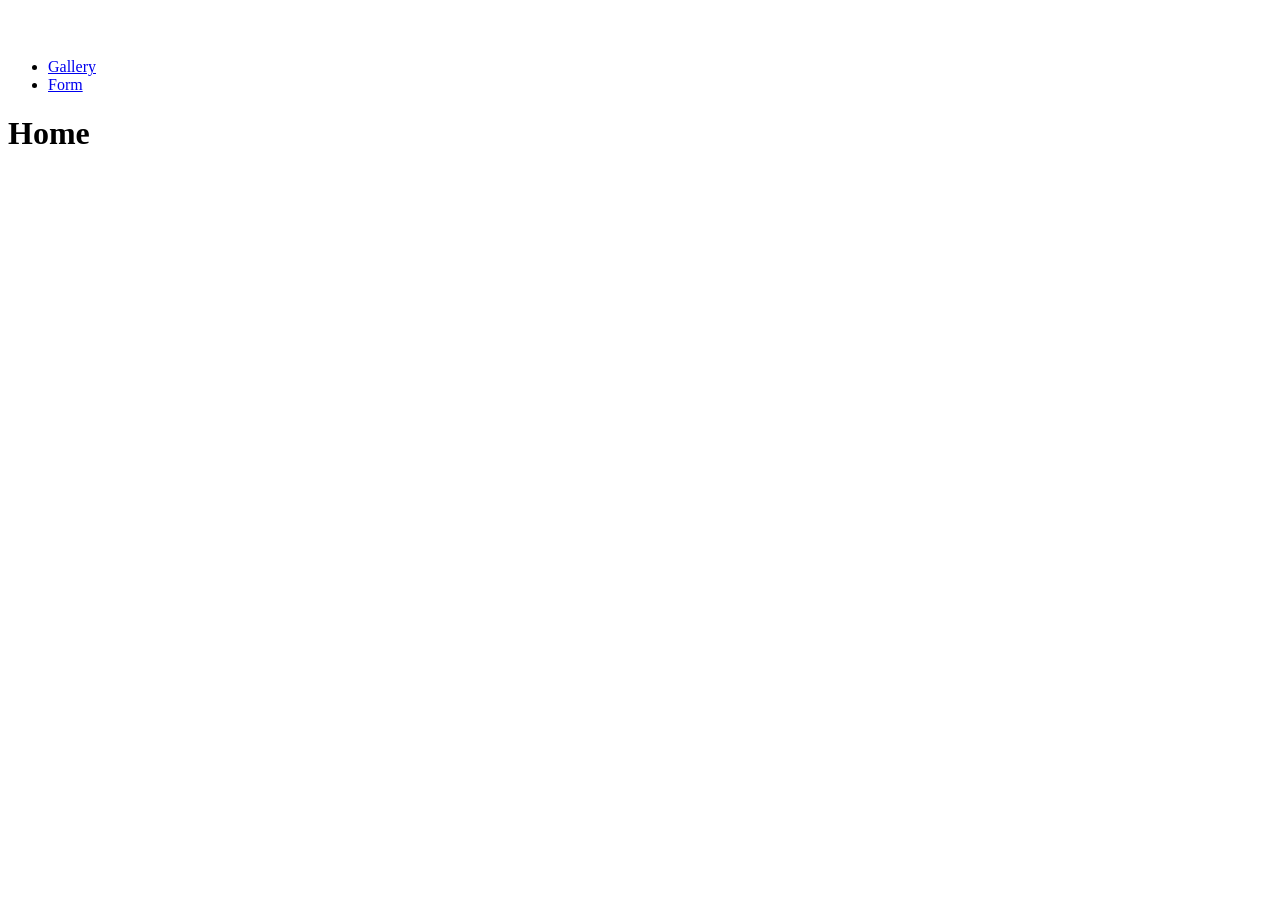
==== index.html @ ba4034ef "Deploying to gh-pages from @ MadoSamurai/goit-js-hw-10@1596528ef6ce4568085755beffe666e4ec0a75f8 🚀" ====
<!doctype html>
<html lang="en">
  <head>
    <meta charset="UTF-8" />
    <link rel="icon" type="image/svg+xml" href="/goit-js-hw-09/favicon.svg" />
    <meta name="viewport" content="width=device-width, initial-scale=1.0" />
    <title>Home</title>
    <link rel="preconnect" href="https://fonts.googleapis.com" />
    <link rel="preconnect" href="https://fonts.gstatic.com" crossorigin />
    <link
      href="https://fonts.googleapis.com/css2?family=Montserrat:ital,wght@0,100..900;1,100..900&display=swap"
      rel="stylesheet"
    />
    <link rel="stylesheet" crossorigin href="/goit-js-hw-09/assets/styles-zmLPVoVq.css">
  </head>
  <body>
    <header class="header">
      <div class="container">
        <nav class="nav">
          <a class="nav-logo" href="./index.html" aria-label="Site logo">
            <svg class="nav-logo-icon" width="100" height="30">
              <use href="/goit-js-hw-09/assets/sprite-E8vg0sBb.svg#logo"></use>
            </svg>
          </a>
          <ul class="nav-list">
            <li class="nav-item">
              <a class="nav-link {=$highlight-act}" href="./1-gallery.html"
                >Gallery</a
              >
            </li>
            <li class="nav-item">
              <a class="nav-link {=$highlight-curr}" href="./2-form.html"
                >Form</a
              >
            </li>
          </ul>
        </nav>
      </div>
    </header>

    <main>
      <div class="container">
        <h1 class="main-title">
          <span class="main-title-gradient">Home</span>
        </h1>
      </div>
    </main>
  </body>
</html>
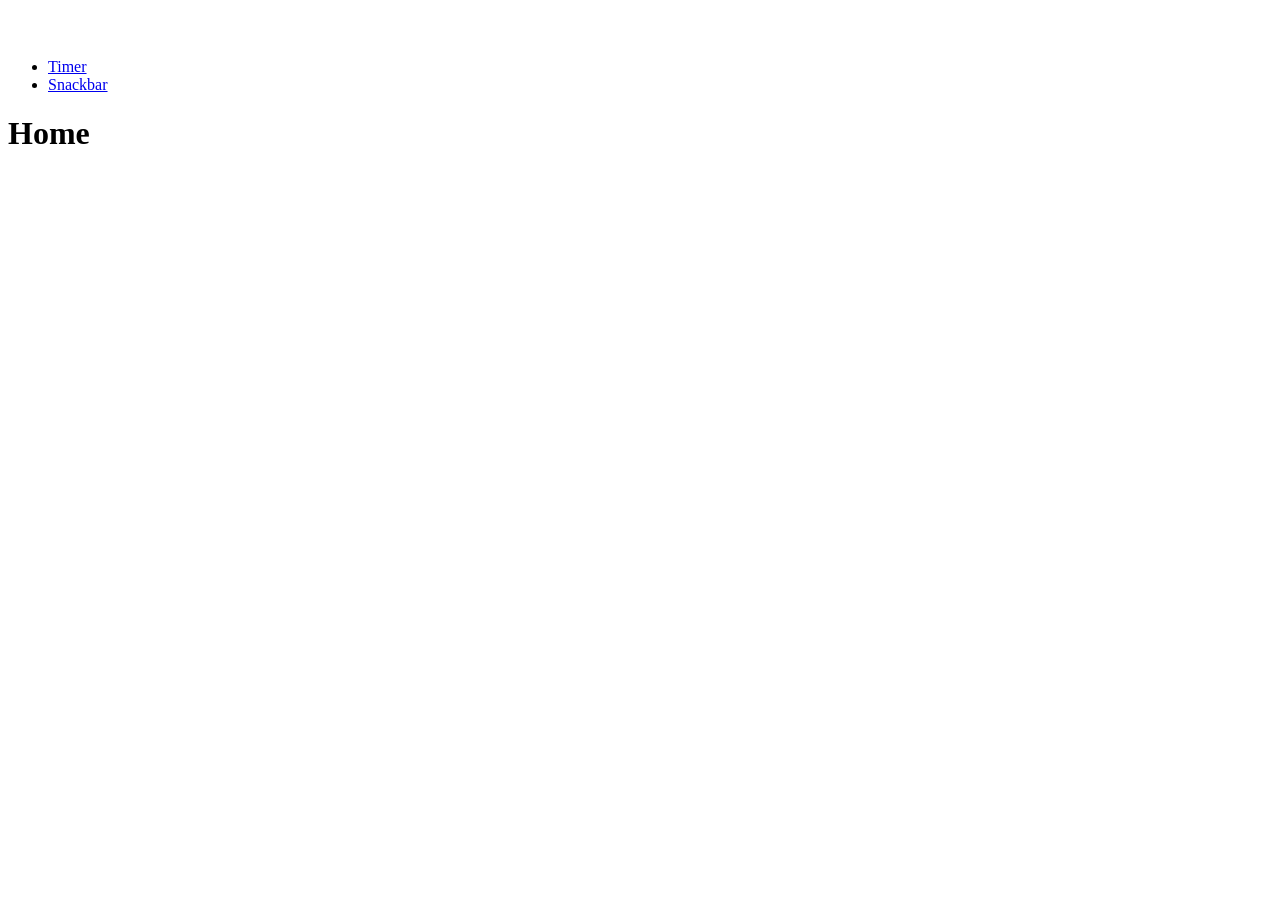
==== commit dbb8bfd5: "Deploying to gh-pages from @ MadoSamurai/goit-js-hw-10@cd26e013734751dada1f308f85e4fba0280dad41 🚀" ====
--- a/index.html
+++ b/index.html
@@ -2,7 +2,7 @@
 <html lang="en">
   <head>
     <meta charset="UTF-8" />
-    <link rel="icon" type="image/svg+xml" href="/goit-js-hw-09/favicon.svg" />
+    <link rel="icon" type="image/svg+xml" href="/goit-js-hw-10/favicon.svg" />
     <meta name="viewport" content="width=device-width, initial-scale=1.0" />
     <title>Home</title>
     <link rel="preconnect" href="https://fonts.googleapis.com" />
@@ -11,7 +11,7 @@
       href="https://fonts.googleapis.com/css2?family=Montserrat:ital,wght@0,100..900;1,100..900&display=swap"
       rel="stylesheet"
     />
-    <link rel="stylesheet" crossorigin href="/goit-js-hw-09/assets/styles-zmLPVoVq.css">
+    <link rel="stylesheet" crossorigin href="/goit-js-hw-10/assets/styles-CJmllwma.css">
   </head>
   <body>
     <header class="header">
@@ -19,18 +19,18 @@
         <nav class="nav">
           <a class="nav-logo" href="./index.html" aria-label="Site logo">
             <svg class="nav-logo-icon" width="100" height="30">
-              <use href="/goit-js-hw-09/assets/sprite-E8vg0sBb.svg#logo"></use>
+              <use href="/goit-js-hw-10/assets/sprite-E8vg0sBb.svg#logo"></use>
             </svg>
           </a>
           <ul class="nav-list">
             <li class="nav-item">
-              <a class="nav-link {=$highlight-act}" href="./1-gallery.html"
-                >Gallery</a
+              <a class="nav-link {=$highlight-act}" href="./1-timer.html"
+                >Timer</a
               >
             </li>
             <li class="nav-item">
-              <a class="nav-link {=$highlight-curr}" href="./2-form.html"
-                >Form</a
+              <a class="nav-link {=$highlight-curr}" href="./2-snackbar.html"
+                >Snackbar</a
               >
             </li>
           </ul>
